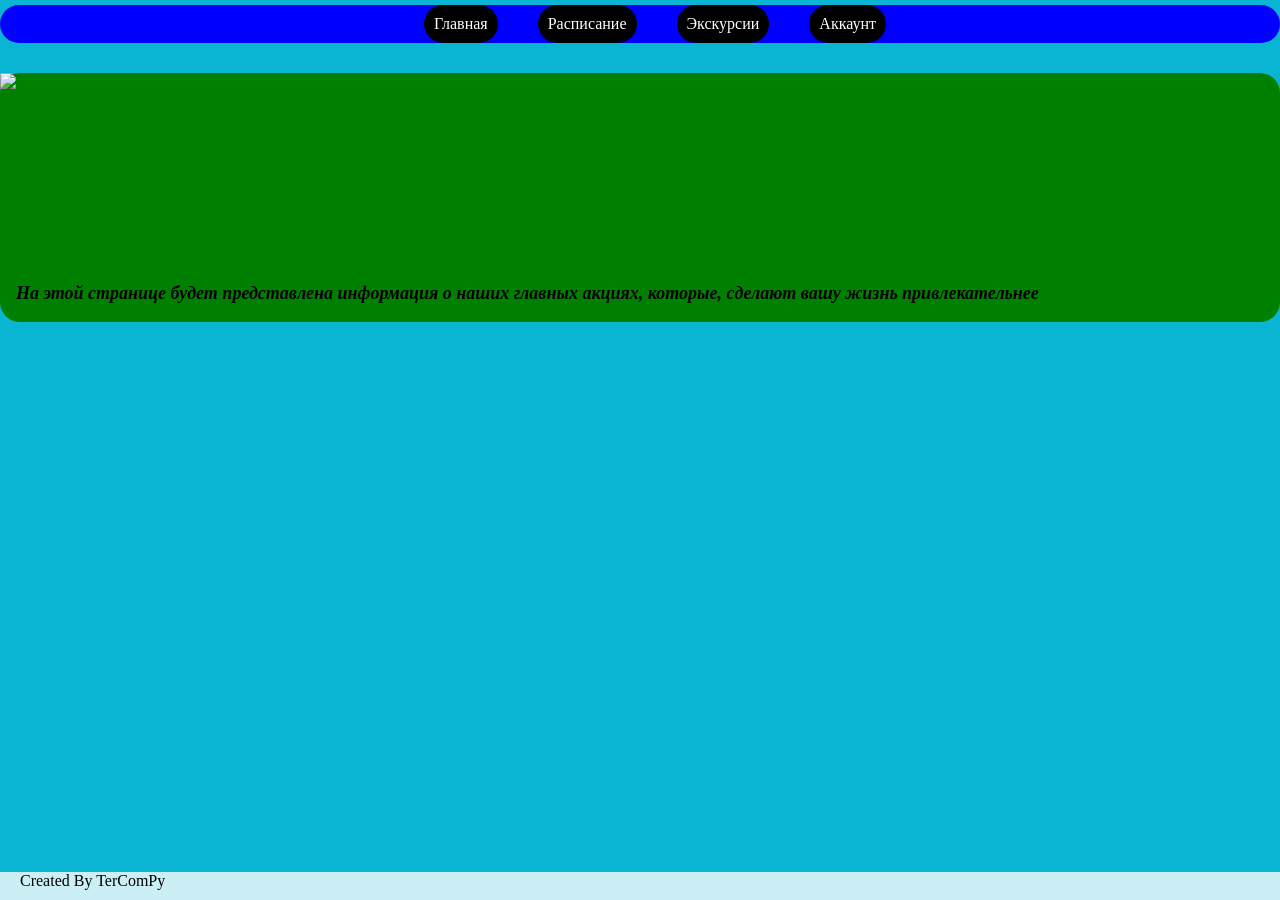
==== index.html @ 94f7fdab "Начало задано" ====
<!DOCTYPE html>
<html>
    <head>
        <title>Тур-Агенство Веселые выходные</title>
        <meta name="keywords" lang="ru" content="веселые, выходные, тур, агенство, тест, петрушин, практическая, крутой, классный, афгиенный, современный">
        <link rel="stylesheet" href="style.css">
        <script src="script.js"></script>
        <meta charset="utf-8">
        <meta name="viewport" content="initial-scale=2">
    </head>
    <body>
        <main>
        <div class="panel">
            <a href="desc.html">Главная</a>
            <a href="desa.html">Расписание</a>
            <a href="desa.html">Экскурсии</a>
            <a href="desa.html">Аккаунт</a>
        </div>
        <div class="main-page" id="main">
            <img class="in" src="https://avatars.mds.yandex.net/i?id=55d7a420ab18cb13da2208f73dae8690_l-5354114-images-thumbs&n=13">
            <p>На этой странице будет представлена информация о наших главных акциях, которые, сделают вашу жизнь привлекательнее </p>
        </div>
        </main>
        <footer>
            Created By TerComPy
        </footer>
    </body>
</html>
---- style.css ----
body {
    background-color: rgb(9, 181, 211);
    color: white;
    min-height: 100vh;
    display: flex;
    flex-direction: column;
    margin: 0;
}
.panel {
    margin-top: 5px;
    background-color: blue;
    border-radius: 50px;
    display: flex;
    justify-content: center;
    align-items: center;
    gap: 10px;
}
.panel a {
    margin-left: 30px;
    padding: 10px;
    color: white;
    border-radius: 50px;
    text-decoration: none;
    transition: 1s;
    background-color: black;
}

main {
    flex: 1;
}

.main-page {
    color: black;
    background-color: green;
    border-radius: 20px;
    margin-top: 30px;
    display: flex;
    transition: left 0.9s ease-in;
}
.main-page p {
    margin-top: 210px;
    margin-right: 10px;
    text-align: right;
    font-size: large;
    font-style:italic;
    font-weight: bold;
    font-family: 'Times New Roman', Times, serif;
}
footer {
    color: black;
    padding-bottom: 10px;
    padding-left: 20px;
    background-color: rgba(255, 255, 255, 0.792);
    transition: 0.6s;
}
footer:hover {
    background-color: transparent;
    color: transparent;
}

.panel a:hover {
    box-shadow: 0 0 4px 4px white;
    background-color: brown;
}
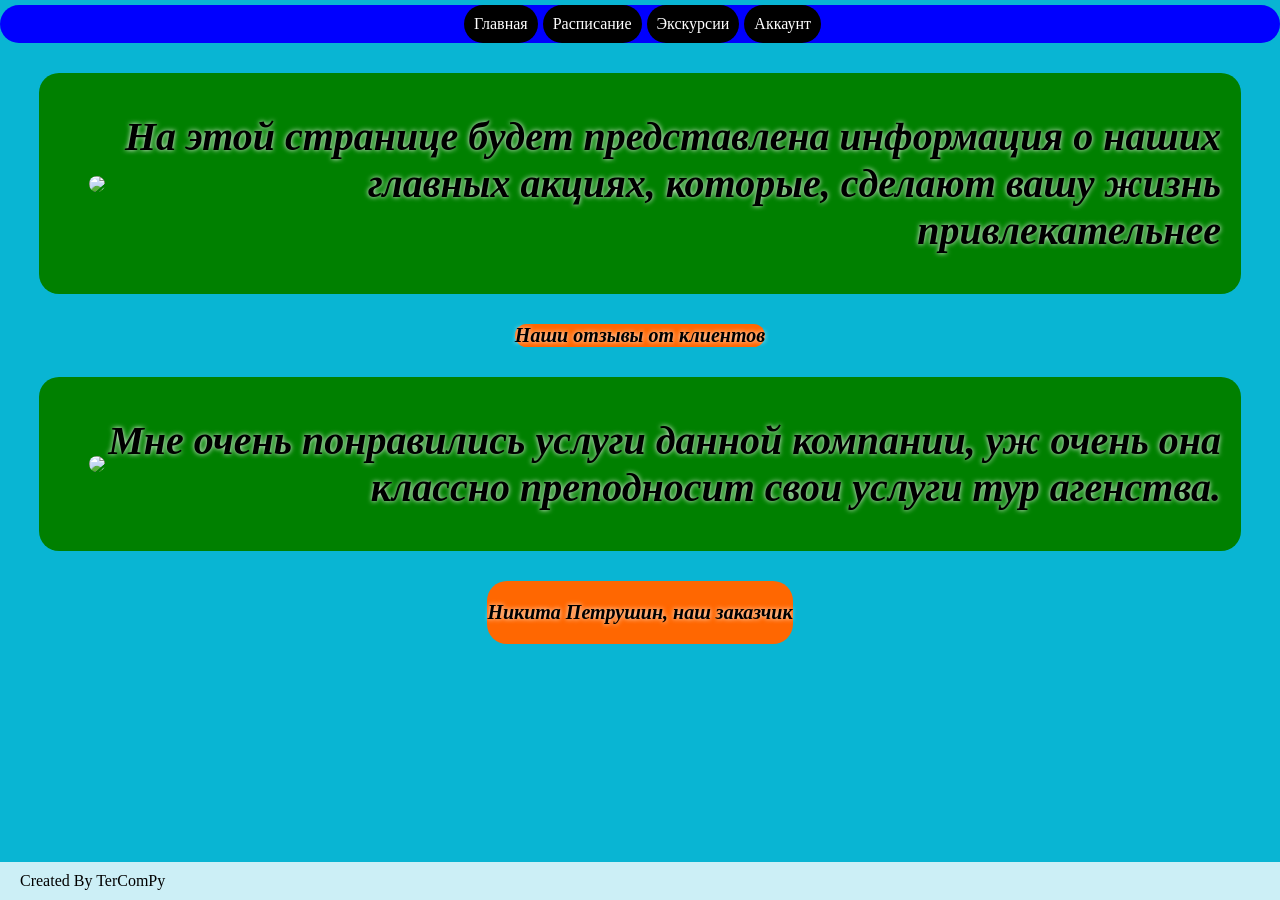
==== commit a77680e9: "Небольшие правки" ====
--- a/index.html
+++ b/index.html
@@ -6,19 +6,28 @@
         <link rel="stylesheet" href="style.css">
         <script src="script.js"></script>
         <meta charset="utf-8">
-        <meta name="viewport" content="initial-scale=2">
+        <meta name="viewport" content="initial-scale=1.0, width=device-width">
     </head>
     <body>
         <main>
         <div class="panel">
-            <a href="desc.html">Главная</a>
-            <a href="desa.html">Расписание</a>
-            <a href="desa.html">Экскурсии</a>
+            <a href="index.html">Главная</a>
+            <a href="raspis.html">Расписание</a>
+            <a href="excurs.html">Экскурсии</a>
             <a href="desa.html">Аккаунт</a>
         </div>
-        <div class="main-page" id="main">
-            <img class="in" src="https://avatars.mds.yandex.net/i?id=55d7a420ab18cb13da2208f73dae8690_l-5354114-images-thumbs&n=13">
-            <p>На этой странице будет представлена информация о наших главных акциях, которые, сделают вашу жизнь привлекательнее </p>
+        <div class="premain">
+            <div class="main-page" id="main">
+                <img class="in" src="https://avatars.mds.yandex.net/i?id=55d7a420ab18cb13da2208f73dae8690_l-5354114-images-thumbs&n=13">
+                <p>На этой странице будет представлена информация о наших главных акциях, которые, сделают вашу жизнь привлекательнее </p>
+            </div>
+            <div class="otz">Наши отзывы от клиентов</div>
+            <div class="main-page" id="main">
+                <img class="in" src="https://sun9-53.userapi.com/s/v1/ig2/iVRUE8U2zFuQnl4mYOBUV0ReoJeZyRWpLt2LbRaVrcyLxDZDqUJT2ZVM8TBWiOrwxGmJS_XYnpXrDYtKTWaUKD6C.jpg?quality=95&as=32x43,48x64,72x96,108x144,160x213,240x320,360x480,480x640,540x720,640x854,720x960,1080x1441,1280x1708,1440x1921,1919x2560&from=bu&cs=1919x0">
+                <p>Мне очень понравились услуги данной компании, уж очень она классно преподносит свои услуги тур агенства.</p>            </div>
+            <div class="otz" id="main">
+                <p>Никита Петрушин, наш заказчик</p>
+            </div>
         </div>
         </main>
         <footer>
--- a/style.css
+++ b/style.css
@@ -13,10 +13,9 @@
     display: flex;
     justify-content: center;
     align-items: center;
-    gap: 10px;
 }
 .panel a {
-    margin-left: 30px;
+    margin-left: 5px;
     padding: 10px;
     color: white;
     border-radius: 50px;
@@ -29,29 +28,94 @@
     flex: 1;
 }
 
+.premain {
+    display: flex;
+    justify-content: center;
+    align-items: center;
+    flex-direction: column;
+}
+
 .main-page {
+    padding-left: 50px;
     color: black;
     background-color: green;
     border-radius: 20px;
     margin-top: 30px;
     display: flex;
+    justify-content: center;
     transition: left 0.9s ease-in;
+    max-width: 90%;
+    align-items: center;
 }
-.main-page p {
-    margin-top: 210px;
-    margin-right: 10px;
-    text-align: right;
-    font-size: large;
+.otz {
+    color: black;
+    background-color: rgb(255, 103, 1);
+    border-radius: 20px;
+    margin-top: 30px;
+    display: flex;
+    justify-content: center;
+    transition: left 0.9s ease-in;
+    max-width: 90%;
+    align-items: center;
+    text-shadow: 0 0 5px white;
     font-style:italic;
     font-weight: bold;
     font-family: 'Times New Roman', Times, serif;
+    font-size: 20px;
+}
+.main-page2 {
+    color: black;
+    background-color: rgb(255, 103, 1);
+    border-radius: 20px;
+    margin-top: 30px;
+    display: flex;
+    justify-content: center;
+    transition: left 0.9s ease-in;
+    max-width: 90%;
+    align-items: center;
+}
+.main-page2 p {
+    padding-left: 50px;
+    font-size: 20px;
+    text-shadow: 0 0 5px white;
+    font-style:italic;
+    font-weight: bold;
+    font-family: 'Times New Roman', Times, serif;
+    margin: 20px auto;
+}
+.in {
+    border-radius: 20px;
+    /* делаем картинку адаптивной */
+    max-width: 50%;
+    object-fit: cover;
+    height: auto;
+}
+
+.in2 {
+    border-radius: 20px;
+    /* делаем картинку адаптивной */
+    max-width: 100%;
+    object-fit: cover;
+    height: auto;
+}
+
+.main-page p {
+    text-align: right;
+    font-size: 40px;
+    text-shadow: 0 0 5px white;
+    font-style:italic;
+    font-weight: bold;
+    font-family: 'Times New Roman', Times, serif;
+    margin-right: 20px;
 }
 footer {
     color: black;
     padding-bottom: 10px;
+    margin-top: 20px;
     padding-left: 20px;
     background-color: rgba(255, 255, 255, 0.792);
     transition: 0.6s;
+    padding-top: 10px;
 }
 footer:hover {
     background-color: transparent;
@@ -61,4 +125,35 @@
 .panel a:hover {
     box-shadow: 0 0 4px 4px white;
     background-color: brown;
+}
+
+/* Адаптивные стили для мобильных устройств */
+@media (max-width: 962px) {
+    .main-page {
+        flex-direction: column;
+        max-width: 100%;
+        align-items: stretch; /* растягиваем по ширине контейнера */
+    }
+    .in {
+        max-width: 100%; /* картинка занимает всю ширину контейнера */
+        width: 100%; /* картинка занимает всю ширину контейнера */
+        height: auto; /* сохраняем пропорции картинки */
+    }
+    .main-page p {
+        padding-left: unset;
+        font-size: 24px;
+        text-align: center;
+        margin-right: 0;
+    }
+    .main-page2 p {
+        padding-left: unset;
+        font-size: 18px;
+        text-align: center;
+        margin-right: 0;
+    }
+    .main-page2 {
+        flex-direction: column;
+        max-width: 100%;
+        align-items: stretch; /* растягиваем по ширине контейнера */
+    }
 }
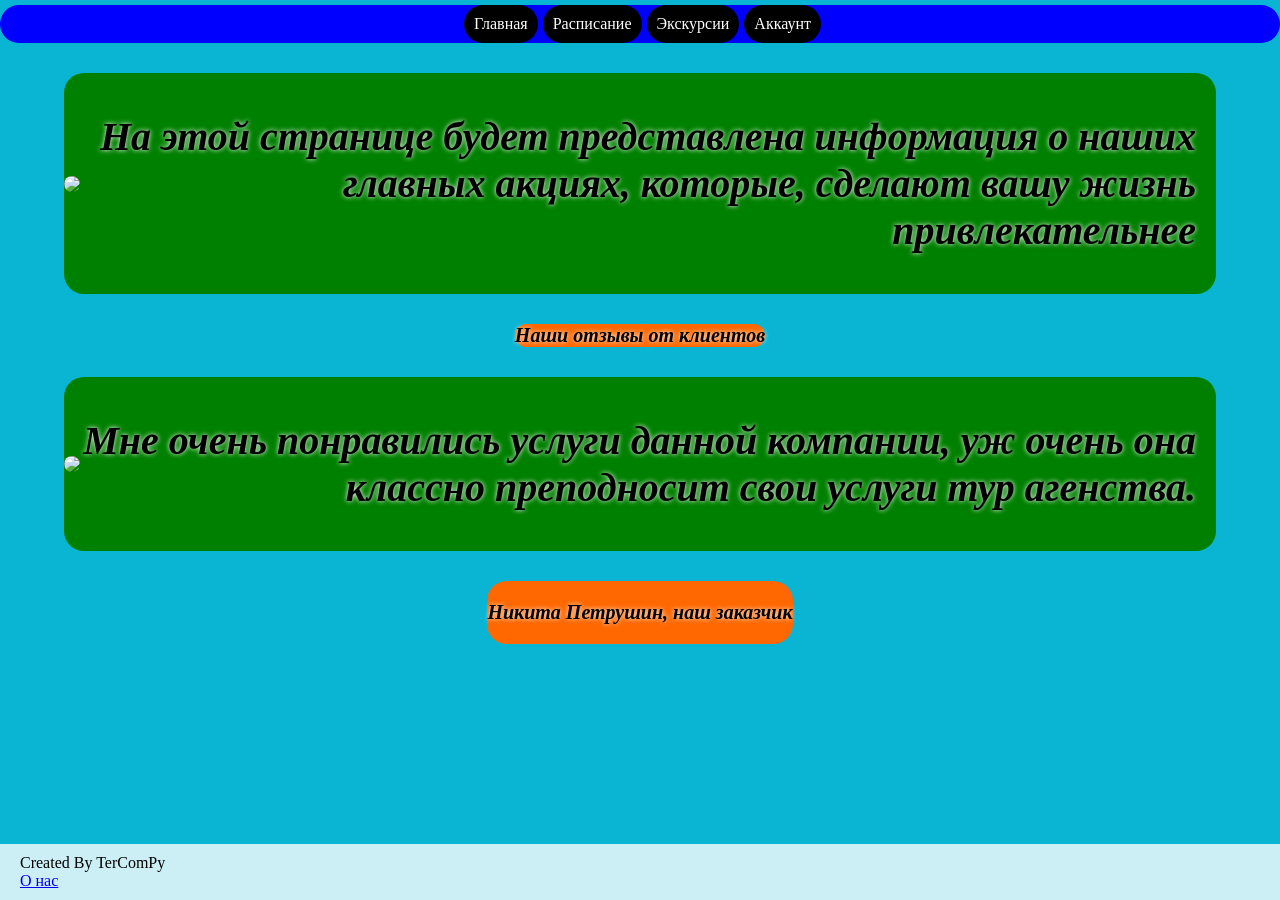
==== commit 96bde769: "Доделана страница неавторизованного пользователя" ====
--- a/index.html
+++ b/index.html
@@ -14,7 +14,7 @@
             <a href="index.html">Главная</a>
             <a href="raspis.html">Расписание</a>
             <a href="excurs.html">Экскурсии</a>
-            <a href="desa.html">Аккаунт</a>
+            <a href="not-logged.html">Аккаунт</a>
         </div>
         <div class="premain">
             <div class="main-page" id="main">
@@ -31,7 +31,8 @@
         </div>
         </main>
         <footer>
-            Created By TerComPy
+            <div class="textfoter">Created By TerComPy</div>
+            <a href="about-us.html">О нас</a>
         </footer>
     </body>
 </html>
--- a/style.css
+++ b/style.css
@@ -36,7 +36,6 @@
 }
 
 .main-page {
-    padding-left: 50px;
     color: black;
     background-color: green;
     border-radius: 20px;
@@ -74,14 +73,48 @@
     max-width: 90%;
     align-items: center;
 }
+.system-message {
+    color: black;
+    margin-top: 20px;
+    background-color: rgb(225, 0, 255);
+    border-radius: 20px;
+    padding: 15px;
+    font-size: 20px;
+    font-weight: bold;
+    font-family: 'Lucida Sans', 'Lucida Sans Regular', 'Lucida Grande', 'Lucida Sans Unicode', Geneva, Verdana, sans-serif;
+}
+
+.system-message-buttons {
+    color: black;
+    margin-top: 20px;
+    background-color: rgb(225, 0, 255);
+    border-radius: 20px;
+    padding: 15px;
+    font-size: 20px;
+    font-weight: bold;
+    font-family: 'Lucida Sans', 'Lucida Sans Regular', 'Lucida Grande', 'Lucida Sans Unicode', Geneva, Verdana, sans-serif;
+    display: flex;
+    flex-direction: column;
+    gap: 10px;
+    align-items: center;
+}
+
+.system-message-buttons a {
+    text-decoration: none;
+    color: white;
+    background-color:rgb(81, 0, 255);
+    padding: 20px;
+    border-radius: 20px;
+}
+
 .main-page2 p {
-    padding-left: 50px;
     font-size: 20px;
     text-shadow: 0 0 5px white;
     font-style:italic;
     font-weight: bold;
     font-family: 'Times New Roman', Times, serif;
     margin: 20px auto;
+    padding-left: 8px;
 }
 .in {
     border-radius: 20px;
@@ -128,7 +161,7 @@
 }
 
 /* Адаптивные стили для мобильных устройств */
-@media (max-width: 962px) {
+@media (max-width: 1263px) {
     .main-page {
         flex-direction: column;
         max-width: 100%;
